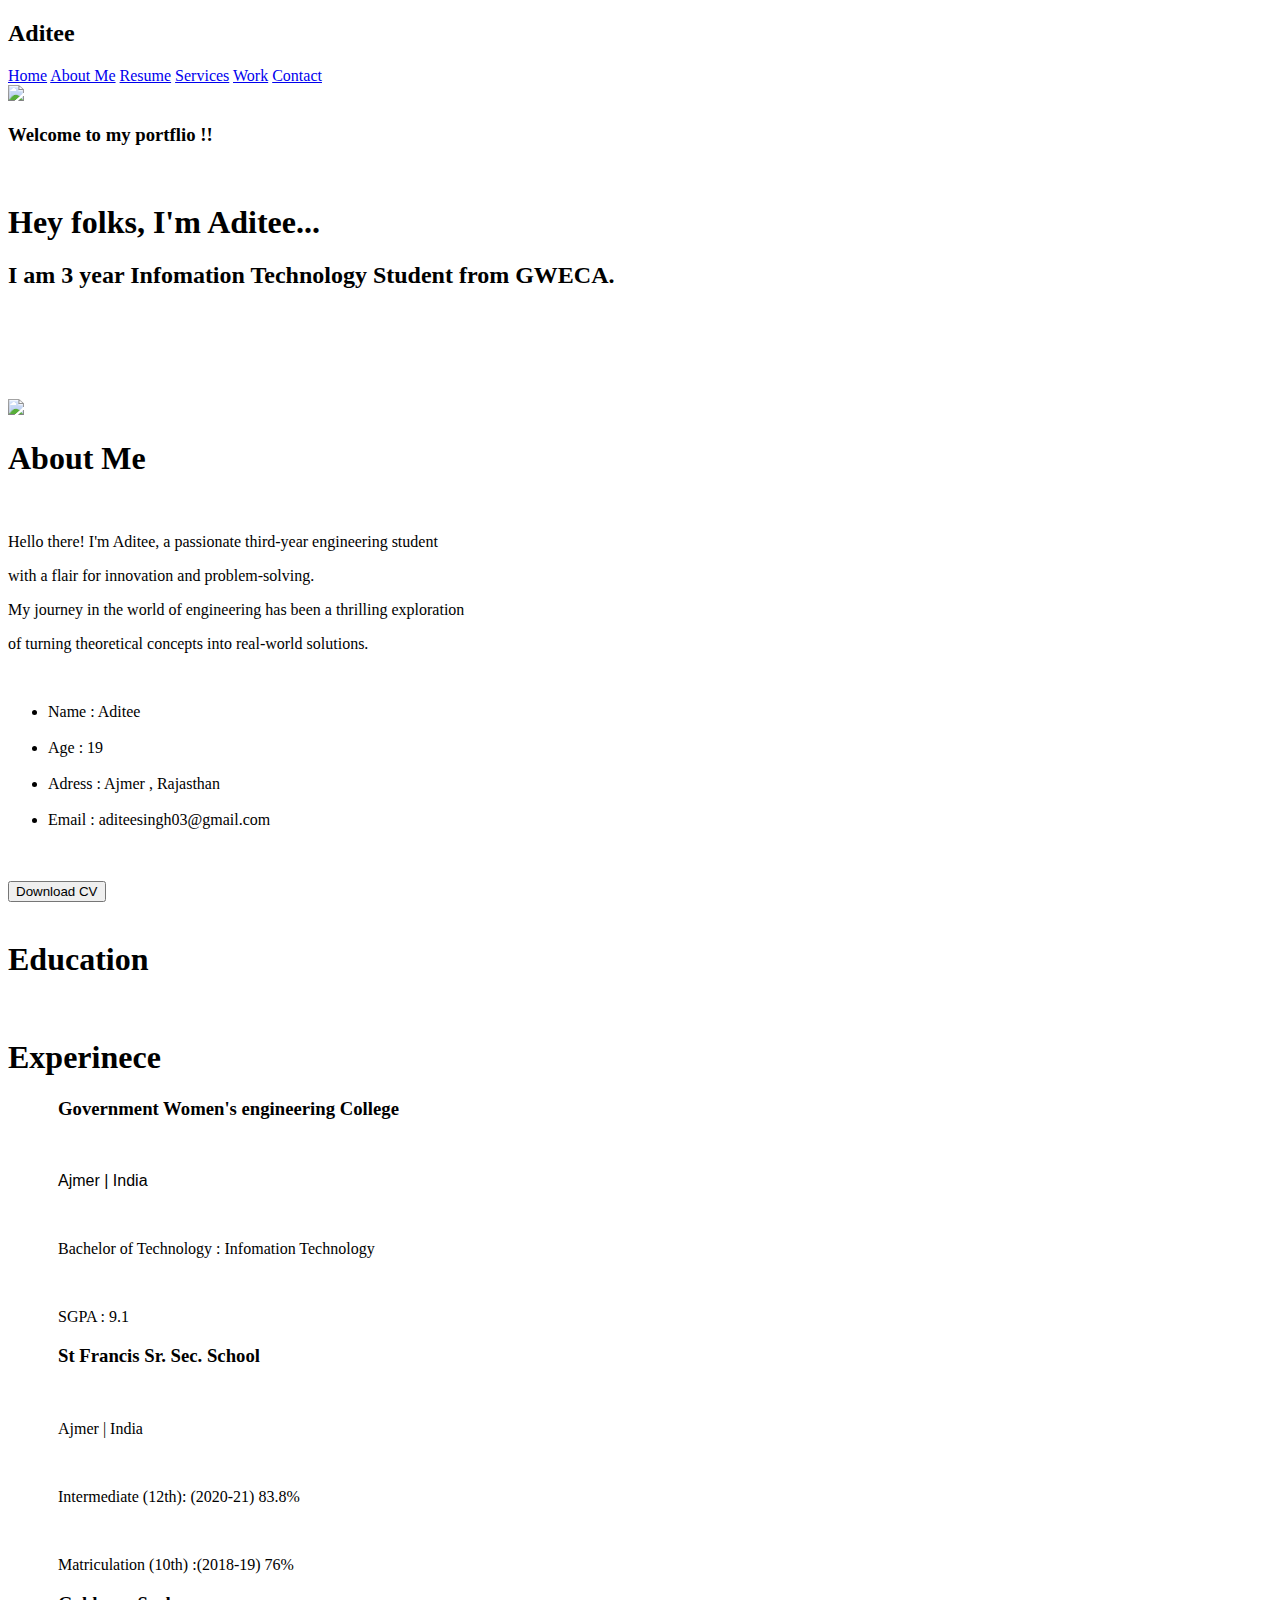
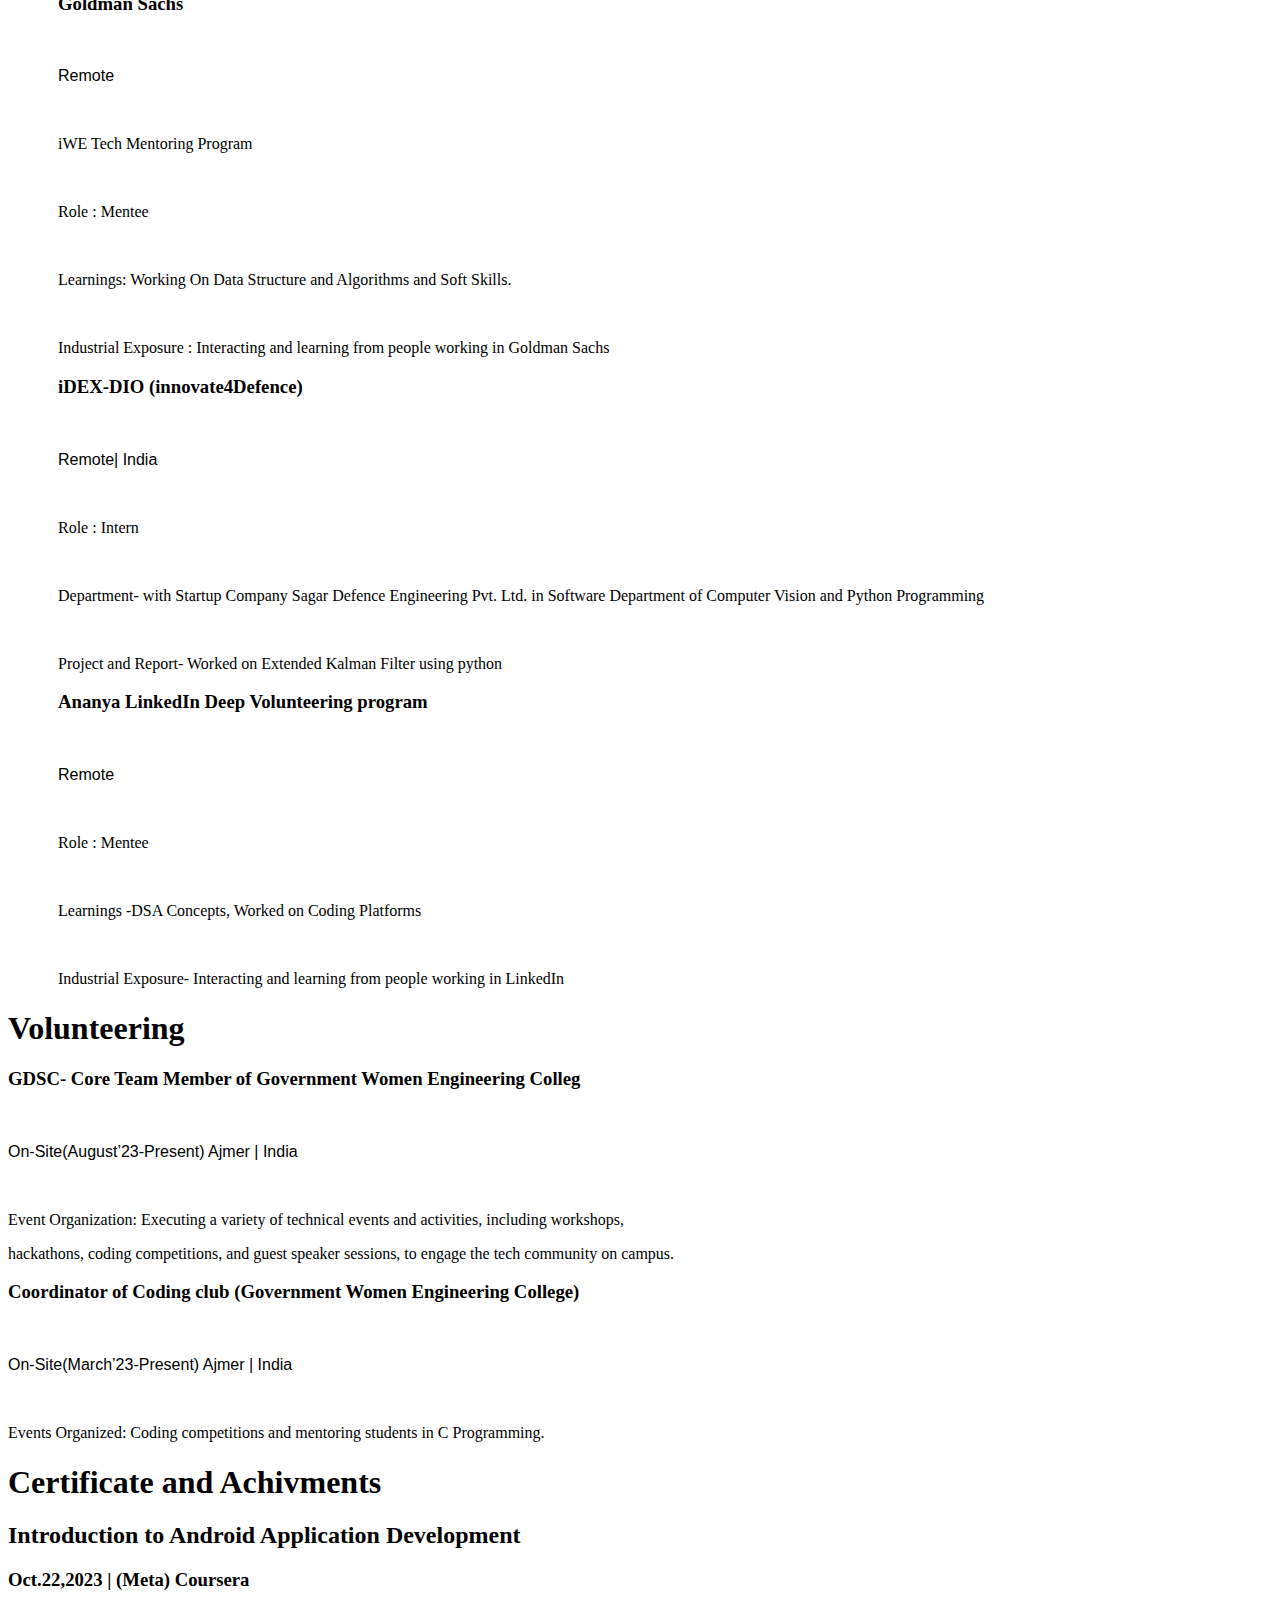
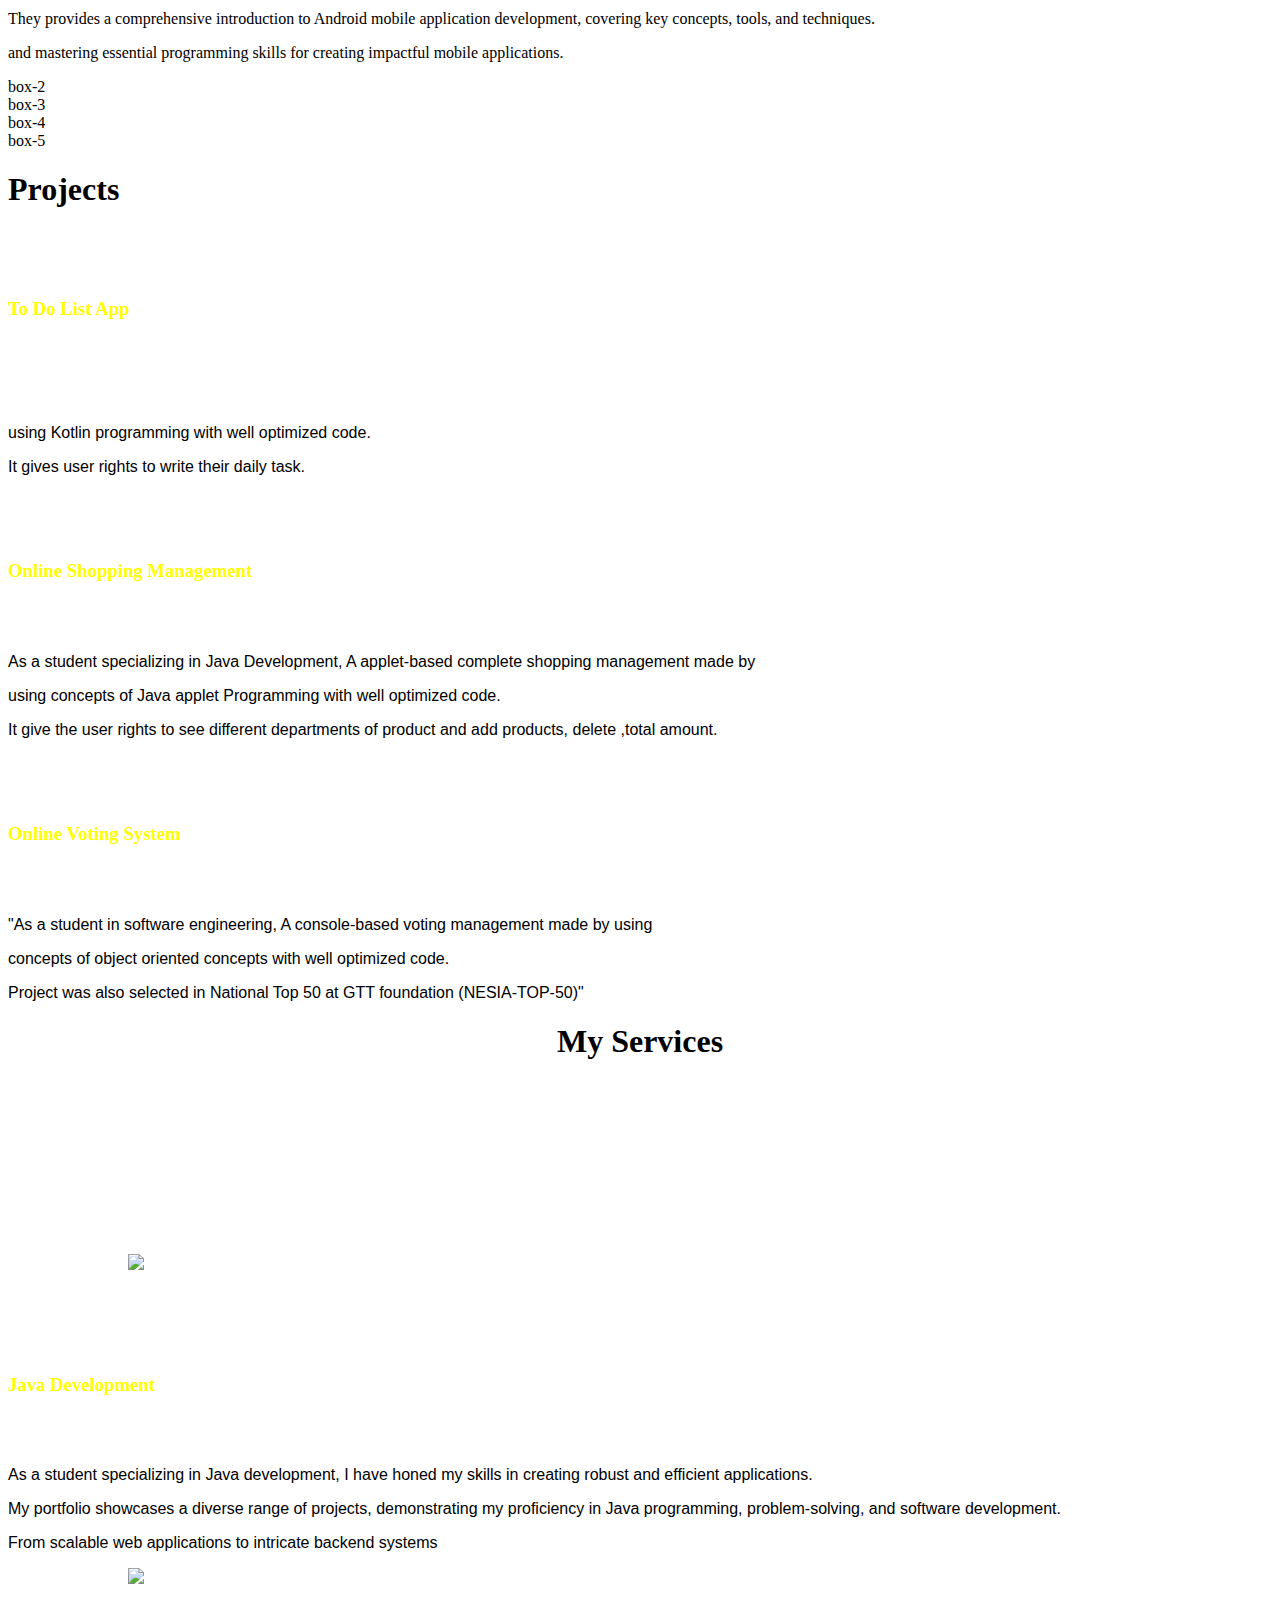
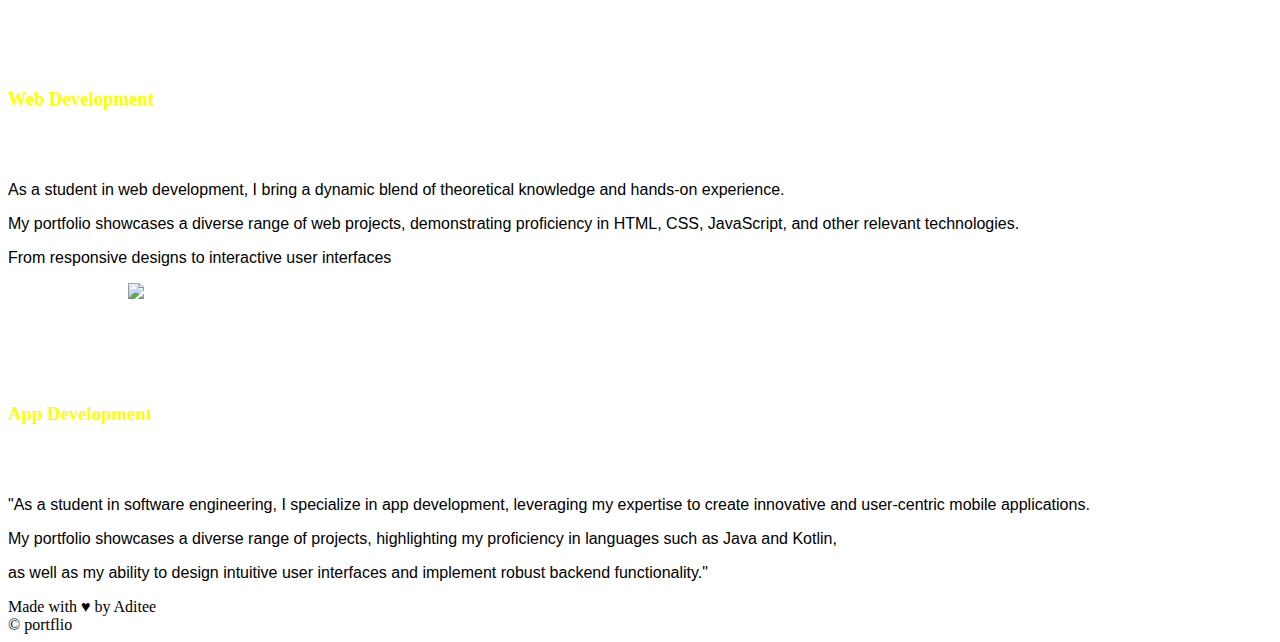
==== portfolio.html @ 66e88a64 "Create portfolio.html" ====
<!DOCTYPE html>
<html lang="en">

<head>
    <meta charset="UTF-8">
    <meta name="viewport" content="width=device-width, initial-scale=1.0">
    <title>Portflio</title>
    <link rel="stylesheet" href="https://cdnjs.cloudflare.com/ajax/libs/font-awesome/6.4.2/css/all.min.css" integrity="sha512-z3gLpd7yknf1YoNbCzqRKc4qyor8gaKU1qmn+CShxbuBusANI9QpRohGBreCFkKxLhei6S9CQXFEbbKuqLg0DA==" crossorigin="anonymous" referrerpolicy="no-referrer" />
    <link rel="stylesheet" href="portflio.css">
</head>

<body>
    <header>

        <div id="navbar">
            <div class="container">
                <h2>Aditee</h2>
                <a  href="portflio.html">Home</a>
                <a  href="portflio.html">About Me</a>
                <a  href="portflio.html">Resume</a>
                <a href="portflio.html">Services</a>
                <a  href="portflio.html">Work</a>
                <a  href="portflio.html">Contact </a>
            </div>
        </div>
    </header> <main>
        <div id="intro">
            <img class="photo" src="InShot_20230827_181554012.jpg"> 
           <h3>Welcome to my portflio !!</h3>
           <br>
           <h1>Hey folks, I'm Aditee...</h1>
           <h2>I am 3 year Infomation Technology Student from GWECA.</h2>
           <br>
           <br>
           <br>
           <br>
           <a id="logo" href="https://github.com/gitaditee" width="10px"><i class="fa-brands fa-github fa-2xl" style="color: #ffea00;" ></i></a>
           <a id="logo" href="https://www.linkedin.com/in/aditee-7a380923a/" width="10px"><i class="fa-brands fa-linkedin fa-2xl" style="color: #fdf408;"></i></a>
           <a id="logo"href="https://www.google.com/"><i class="fa-brands fa-instagram fa-2xl" style="color: #fbff00; margin-left: 10px;"></i></a>
           <a id="logo"href="https://www.google.com/"><i class="fa-brands fa-x-twitter fa-2xl" style="color: #fbff00; margin-left: 10px;"></i></a>
           <!-- about me part -->
        </div>
        <div class="about"> 
        <div id="frame_img" class="frame">
            <img src="image - Copy.jpg" height="600px">
          </div>
        <div id="about">
             <div>
            <h1 id="about_me" >About Me</h1>
             </div>
            <br>
            
            <p>Hello there! I'm Aditee, a passionate third-year engineering student</p>
                <p>with a flair for innovation and problem-solving.</p>
                <p>My journey in the world of engineering has been a thrilling exploration</p>
                <p>of turning theoretical concepts into real-world solutions.</p>
                <br>
                <ul>
                    <li>Name   : Aditee</li>
                    <br>
                    <li>Age    : 19</li>
                    <br>
                    <li>Adress : Ajmer , Rajasthan</li>
                   <br>
                    <li>Email  : aditeesingh03@gmail.com</li>
                    <br>
                    </li>
                 </ul>
                
                <br>
                <a href="https://www.google.com/" target="_main"><button id="cv">Download CV</button></a>
        </div>
        </div>
       
        <!-- experinece part -->
        
        <div class="exp" id="exp">
            <i class="fa-solid fa-briefcase fa-2xl" style="color: #fae500; margin-left: 200px;"></i>
            <h1>Education </h1>
            
            <i class="fa-solid fa-graduation-cap fa-2xl" style="color: #ffea00; margin-left: 200px;"></i>
            <h1>Experinece</h1>
            
        </div>
        <div class="vl">
            <!-- image -->
            <!-- <i class="fa-solid fa-circle-dot fa-xl" style="color: #f3f708;"></i> -->
        <div class="vl1">
            <div class="card" id="clg" style=" margin-left: 50px;">
                <h3>Government Women's engineering College </h3>
                <br>
                <p style="font-family: 'Segoe UI', Tahoma, Geneva, Verdana, sans-serif;">Ajmer | India</p>
                <br>
                <p>Bachelor of Technology : Infomation Technology</p>
                <br>
                <p>SGPA : 9.1</p>
                <p></p>
            </div>
            <div class="card" id="schl" style=" margin-left: 50px;">
                <h3>St Francis Sr. Sec. School</h3>
                <br>
                <p>Ajmer | India</p>
                <br><p>Intermediate (12th): (2020-21) 83.8%</p>
                <br>
                <p>Matriculation (10th) :(2018-19) 76%</p>
            </div>
        </div>
        
        <div class="vl2">
            <div class="card" id="gs" style=" margin-left: 50px;">
                <h3>Goldman Sachs </h3>
                <br>
                <p style="font-family: 'Segoe UI', Tahoma, Geneva, Verdana, sans-serif;">Remote</p>
                <br>
                <p>iWE Tech Mentoring Program</p>
                <br>
                <p>Role : Mentee</p>
                <br>
                <p>Learnings: Working On Data Structure and Algorithms and Soft Skills.</p>   
                <br>
                <p> Industrial Exposure : Interacting and learning from people working in Goldman Sachs</p>
                
            </div>
            <div class="card" id="gs" style=" margin-left: 50px;">
                <h3>iDEX-DIO (innovate4Defence)</h3>
                <br>
                <p style="font-family: 'Segoe UI', Tahoma, Geneva, Verdana, sans-serif;">Remote| India</p>
                <br>
                <p>Role : Intern</p>
                <br>
                <p>Department- with Startup Company Sagar Defence Engineering Pvt. Ltd. in Software Department of Computer Vision and Python Programming </p>
                <br><p>Project and Report- Worked on Extended Kalman Filter using python</p>
            </div>
            <div class="card" id="gs" style=" margin-left: 50px;">
                <h3>Ananya LinkedIn Deep Volunteering program </h3>
                <br>
                <p style="font-family: 'Segoe UI', Tahoma, Geneva, Verdana, sans-serif;">Remote</p>
                <br>
                <p>Role : Mentee</p>
                <br>
                <p>Learnings -DSA Concepts, Worked on Coding Platforms</p>
                <br>
                <p>Industrial Exposure- Interacting and learning from people working in LinkedIn</p>
                <p></p>
            </div>
        </div>
        </div>
        <h1 id="v">Volunteering</h1>
        <div  class="voluntre"id="voluntre">
            
            <div class="card" id="vol">
                <h3>GDSC- Core Team Member of Government Women Engineering Colleg</h3>
                <br>
                <p style="font-family: 'Segoe UI', Tahoma, Geneva, Verdana, sans-serif;"> On-Site(August’23-Present) Ajmer | India</p>
                <br>
                <p>Event Organization: Executing a variety of technical events and activities, including workshops, </p>
                <p>hackathons, coding competitions, and guest speaker sessions, to engage the tech community on campus.</p>
        </div>
        <div class="card" id="vol">
            <h3>Coordinator of Coding club (Government Women Engineering College) </h3>
            <br>
            <p style="font-family: 'Segoe UI', Tahoma, Geneva, Verdana, sans-serif;">On-Site(March’23-Present) Ajmer | India </p>
            <br>
    
            <p>Events Organized: Coding competitions and mentoring students in C Programming.</p>
    </div>
        </div>
        <!-- certificate and achivments -->
        <div id="certificate"> 
            <h1 id="certi">Certificate and Achivments</h1>
            <div class="wrapper">
               <div class="item"> 
                <div class="app">
                <i class="fa-brands fa-meta fa-2xl" style="color: #0a64ff;"></i>
                <h2>Introduction to Android Application Development </h2>
               </div>

                <h3>Oct.22,2023  |  (Meta) Coursera</h3>
                 <p>They provides a comprehensive introduction to Android mobile application development, covering key concepts, tools, and techniques.</p>
                <p> and mastering essential programming skills for creating impactful mobile applications.</p> 
                
               </div>
               <div class="item"> box-2</div>
               <div class="item"> box-3</div>
               <div class="item"> box-4</div>
               <div class="item"> box-5</div>
            </div>
        </div>
        <!-- projects -->
        <div id="projects">
          <h1 id="project">Projects</h1>
<div class="card" id="todolist"> <i class="fa-solid fa-list fa-2xl" style="color: #fbff00; margin-left:10px; margin-top: 50px;" ></i>
    <br>
    <h3 style="color: yellow; margin-top: 50px;">To Do List App</h3>
    <br>
    <br>
    <p style="font-family: 'Segoe UI', Tahoma, Geneva, Verdana, sans-serif; color: white;">As a student specializing in Java development, A complete to do list app made by 
    <p style="font-family: 'Segoe UI', Tahoma, Geneva, Verdana, sans-serif;"> using Kotlin programming with well optimized code. 
    <p style="font-family: 'Segoe UI', Tahoma, Geneva, Verdana, sans-serif;"> It gives user rights to write their daily task.</p>
 </div>
 <div class="card" id="todolist">
    <i class="fa-solid fa-cart-shopping fa-2xl" style="color: #ffea00; margin-left:10px; margin-top: 50px;"></i>
    <br>
    <h3 style="color: yellow;margin-top: 50px;">Online Shopping Management </h3>
    <br>
    <br>
    <p style="font-family: 'Segoe UI', Tahoma, Geneva, Verdana, sans-serif;"> As a student specializing in Java Development, A applet-based complete shopping management made by    </p>
    <p style="font-family:'Segoe UI', Tahoma, Geneva, Verdana, sans-serif;">using concepts of Java applet Programming with well optimized code.  </p>
    <p style="font-family: 'Segoe UI', Tahoma, Geneva, Verdana, sans-serif;"> It give the user rights to see different departments of product and add products, delete ,total amount.</p>
</div>

<div  class="card" id="todolist">
  
    <i class="fa-solid fa-person-booth fa-2xl" style="color: #fbff00;  margin-left:10px; margin-top: 50px;"></i>
    <br>
    <h3 style="color: yellow; margin-top: 50px;">Online Voting System</h3>
    <br>
    <br>
    <p style="font-family: 'Segoe UI', Tahoma, Geneva, Verdana, sans-serif;">"As a student in software engineering, A console-based voting management made by using  </p>
    <p style="font-family: 'Segoe UI', Tahoma, Geneva, Verdana, sans-serif;"> concepts of object oriented concepts with well optimized code. </p> 
    <p style="font-family: 'Segoe UI', Tahoma, Geneva, Verdana, sans-serif;">Project was also selected in National Top 50 at GTT foundation (NESIA-TOP-50)"</p>
</div>
        </div>
        <!-- services part -->
        <div>
            <h1 id="my_service" style="text-align: center;"> My Services</h1>
            <br>
            <p style="color: white; margin-left: 400px;">As a dedicated student, I bring a passion for innovation and a strong foundation in core engineering principles.</p>
                <p style="color: white; margin-left: 500px;"> Eager to apply my skills and contribute to cutting-edge projects,</p>
                    <p style="color: white; margin-left: 500px;"> I am committed to delivering excellence in every aspect of my work.</p>
            </div>
            <div class="services">
           
                <br>
                <br>
             <div class="card" id="java">
                <img id="java_logo"src="Untitled design (1).png" style="margin-left: 120px;">
                <br>
                <h3 style="color: yellow; margin-top: 100px;">Java Development</h3>
                <br>
                <br>
                <p style="font-family: 'Segoe UI', Tahoma, Geneva, Verdana, sans-serif;">As a student specializing in Java development, I have honed my skills in creating robust and efficient applications.
                <p style="font-family: 'Segoe UI', Tahoma, Geneva, Verdana, sans-serif;"> My portfolio showcases a diverse range of projects, demonstrating my proficiency in Java programming, problem-solving, and software development.
                <p style="font-family: 'Segoe UI', Tahoma, Geneva, Verdana, sans-serif;"> From scalable web applications to intricate backend systems</p>
             </div>
             <div class="card" >
                <img id="webd"src="Untitled design (3).png" style="margin-left: 120px;">
                <br>
                <h3 style="color: yellow;margin-top: 100px;">Web Development</h3>
                <br>
                <br>
                <p style="font-family: 'Segoe UI', Tahoma, Geneva, Verdana, sans-serif;">As a student in web development, I bring a dynamic blend of theoretical knowledge and hands-on experience.</p>
                <p style="font-family:'Segoe UI', Tahoma, Geneva, Verdana, sans-serif;"> My portfolio showcases a diverse range of web projects, demonstrating proficiency in HTML, CSS, JavaScript, and other relevant technologies.</p>
                <p style="font-family: 'Segoe UI', Tahoma, Geneva, Verdana, sans-serif;"> From responsive designs to interactive user interfaces</p>
            </div>
            
            <div  class="card">
               <img id="appd"src="Untitled design (4).png" style="margin-left:120px ;">
                <br>
                <h3 style="color: yellow; margin-top: 100px;">App Development</h3>
                <br>
                <br>
                <p style="font-family: 'Segoe UI', Tahoma, Geneva, Verdana, sans-serif;">"As a student in software engineering, I specialize in app development, leveraging my expertise to create innovative and user-centric mobile applications.</p>
                <p style="font-family: 'Segoe UI', Tahoma, Geneva, Verdana, sans-serif;"> My portfolio showcases a diverse range of projects, highlighting my proficiency in languages such as Java and Kotlin,</p> 
                <p style="font-family: 'Segoe UI', Tahoma, Geneva, Verdana, sans-serif;">as well as my ability to design intuitive user interfaces and implement robust backend functionality."</p>
            </div> 
    
            </div>
    </main>
    
     <footer> Made with &hearts; by Aditee
        <br>
        &#169; portflio
        
    </footer> 
</body>

</html>
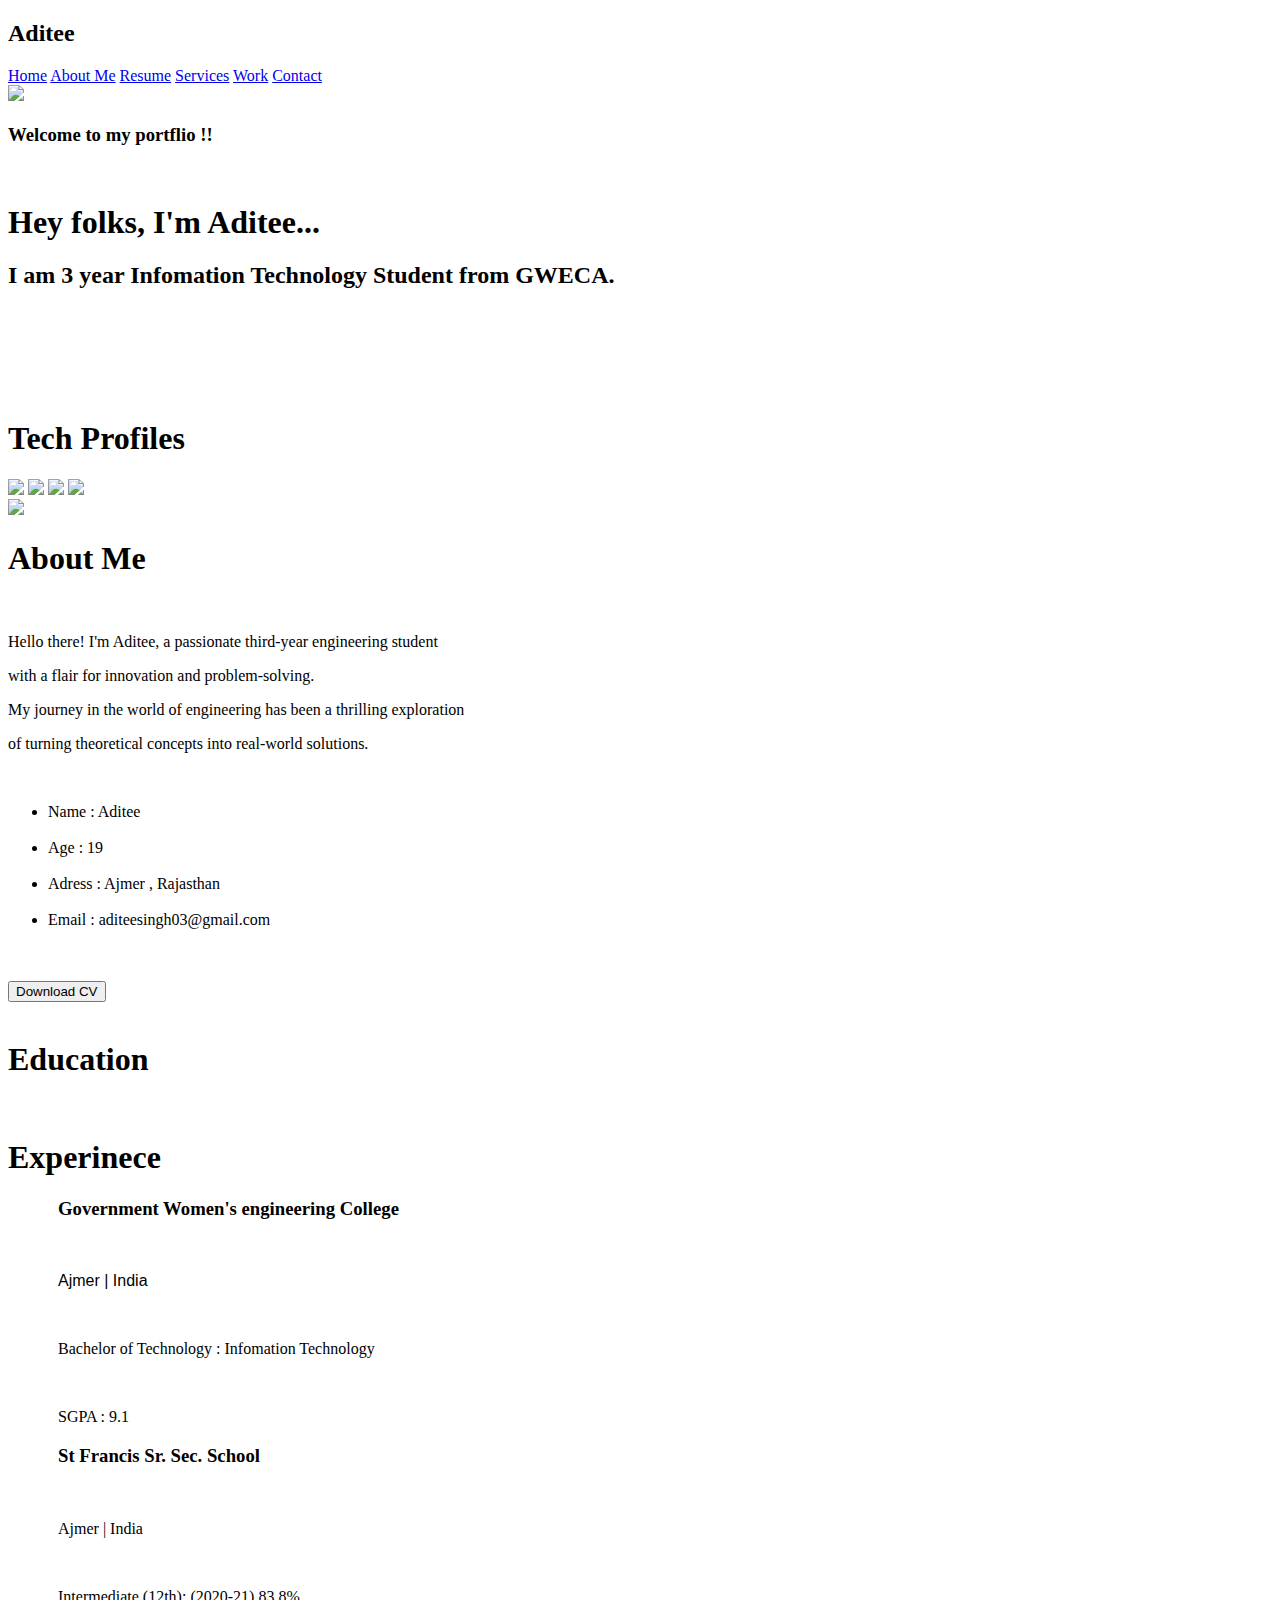
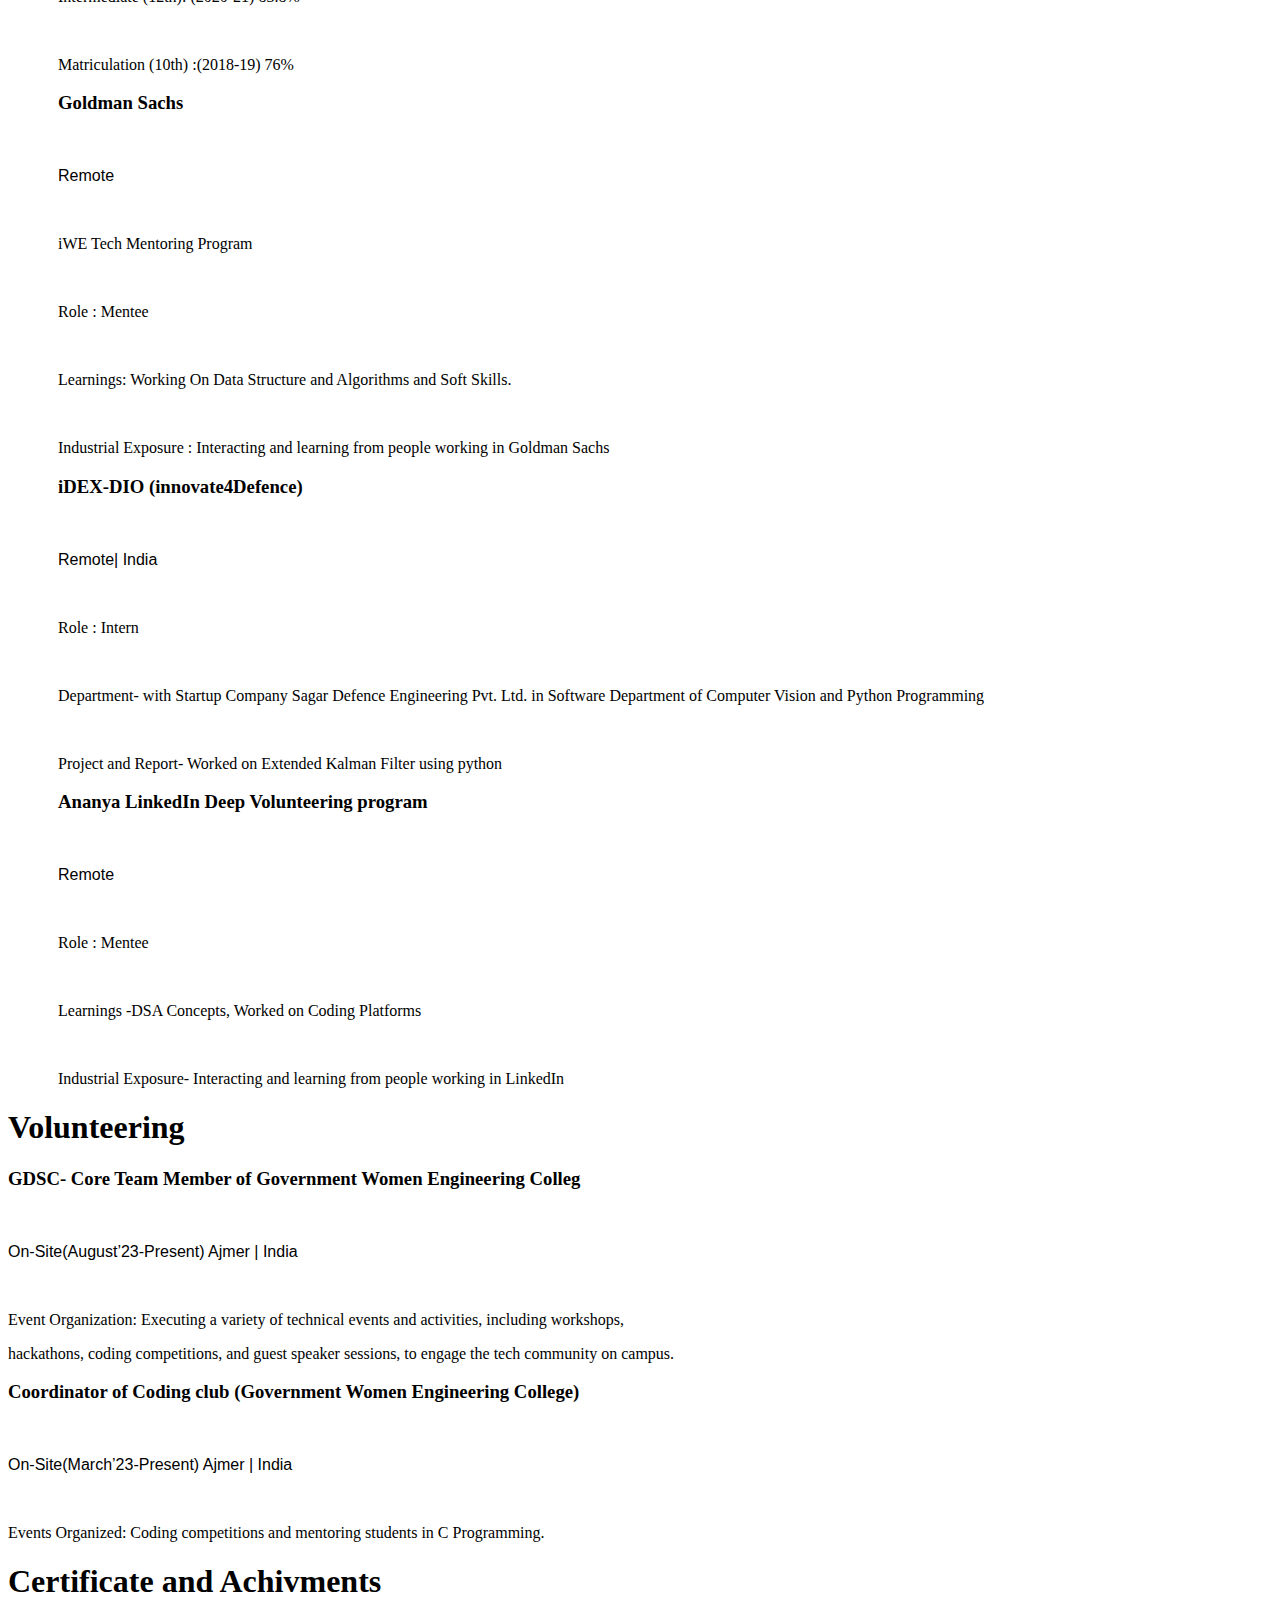
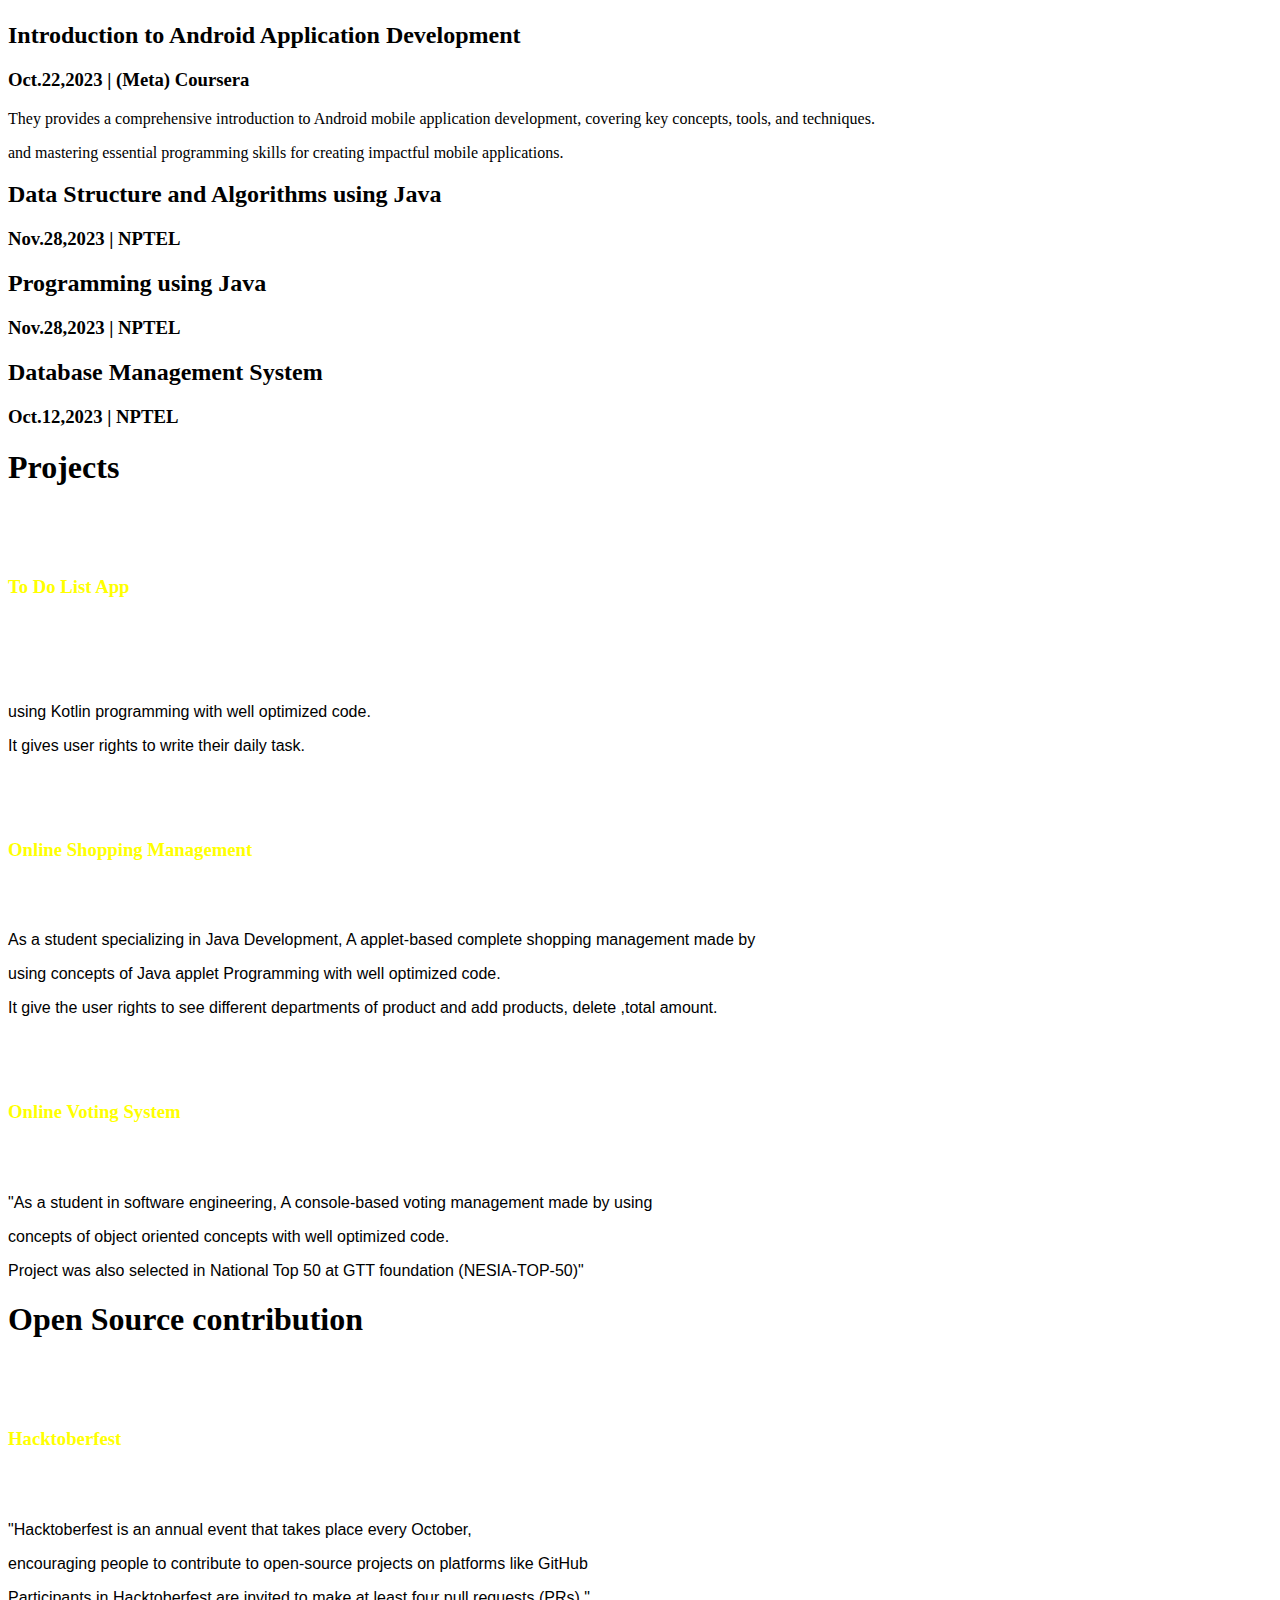
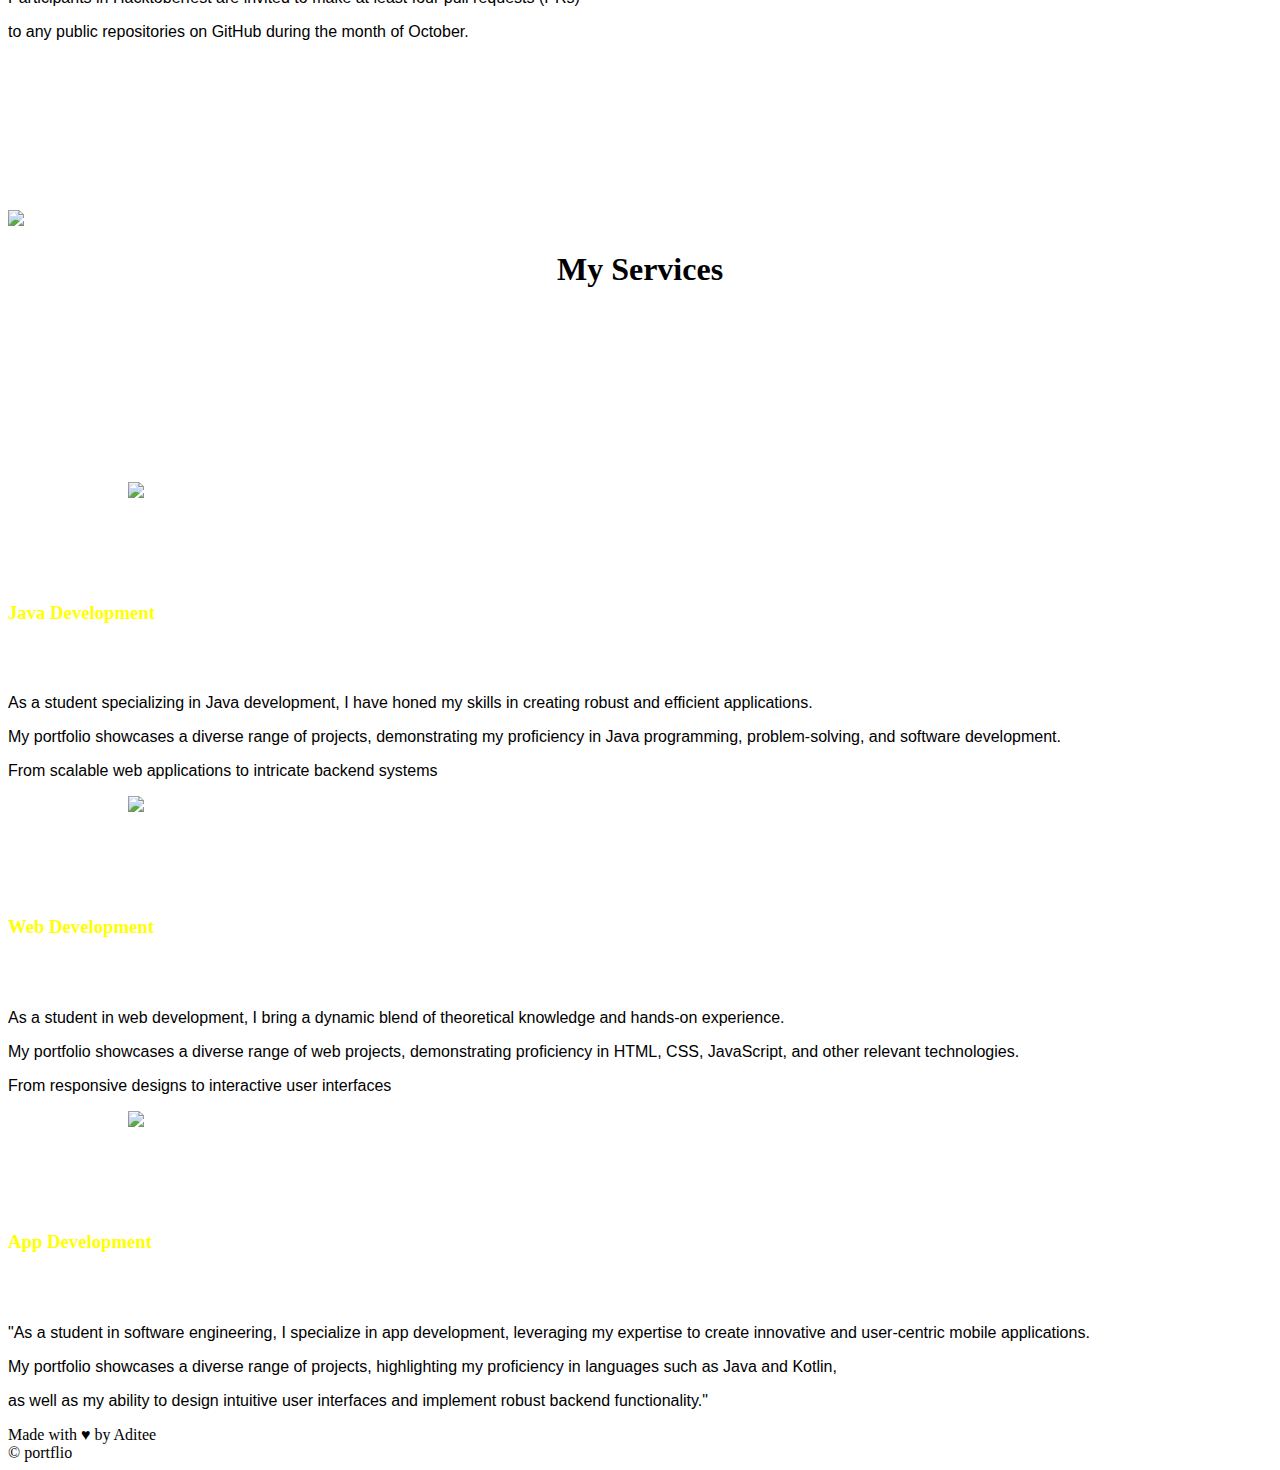
==== commit e96ad253: "Update portfolio.html" ====
--- a/portfolio.html
+++ b/portfolio.html
@@ -38,8 +38,18 @@
            <a id="logo" href="https://www.linkedin.com/in/aditee-7a380923a/" width="10px"><i class="fa-brands fa-linkedin fa-2xl" style="color: #fdf408;"></i></a>
            <a id="logo"href="https://www.google.com/"><i class="fa-brands fa-instagram fa-2xl" style="color: #fbff00; margin-left: 10px;"></i></a>
            <a id="logo"href="https://www.google.com/"><i class="fa-brands fa-x-twitter fa-2xl" style="color: #fbff00; margin-left: 10px;"></i></a>
-           <!-- about me part -->
-        </div>
+          
+        </div>
+        <!-- profiles part -->
+            <div class="profile">
+                <h1 id="techp"> Tech Profiles</h1>
+                <a id="logo" href="https://auth.geeksforgeeks.org/user/21itgjti" width="10px"><img id="gfg"src="GeeksForGeeks.jpg"></a>
+             
+                <a id="logo" href="https://leetcode.com/21it01/" width="10px"><img id="gfg" src="leetcode.jpeg"></a>
+             <a id="logo" href="https://www.hackerrank.com/profile/21it0110" width="10px"><img id="gfg" src="hackerank.jpeg"></a>
+             <a id="logo" href="https://github.com/gitaditee" width="10px"><img id="gfg" src="git.jpeg"></a>
+            </div>
+         <!-- about me part -->
         <div class="about"> 
         <div id="frame_img" class="frame">
             <img src="image - Copy.jpg" height="600px">
@@ -170,20 +180,28 @@
             <h1 id="certi">Certificate and Achivments</h1>
             <div class="wrapper">
                <div class="item"> 
-                <div class="app">
                 <i class="fa-brands fa-meta fa-2xl" style="color: #0a64ff;"></i>
                 <h2>Introduction to Android Application Development </h2>
-               </div>
-
-                <h3>Oct.22,2023  |  (Meta) Coursera</h3>
+                 <h3>Oct.22,2023  |  (Meta) Coursera</h3>
                  <p>They provides a comprehensive introduction to Android mobile application development, covering key concepts, tools, and techniques.</p>
                 <p> and mastering essential programming skills for creating impactful mobile applications.</p> 
                 
                </div>
-               <div class="item"> box-2</div>
-               <div class="item"> box-3</div>
-               <div class="item"> box-4</div>
-               <div class="item"> box-5</div>
+               <div class="item"> 
+                <i class="fa-brands fa-java fa-2xl" style="color: #fafe06;"></i>
+                <h2>Data Structure and Algorithms using Java</h2>
+                <h3>Nov.28,2023  |  NPTEL</h3>
+               </div>
+               <div class="item"> 
+                <i class="fa-brands fa-java fa-2xl" style="color: #fafe06;"></i>
+                <h2>Programming using Java</h2>
+                <h3>Nov.28,2023  |  NPTEL</h3>
+               </div>
+               <div class="item"> 
+                <i class="fa-solid fa-database fa-2xl" style="color: #fcf403;"></i>
+                <h2>Database Management System </h2>
+                <h3>Oct.12,2023  |  NPTEL</h3>
+               </div>
             </div>
         </div>
         <!-- projects -->
@@ -220,6 +238,24 @@
     <p style="font-family: 'Segoe UI', Tahoma, Geneva, Verdana, sans-serif;"> concepts of object oriented concepts with well optimized code. </p> 
     <p style="font-family: 'Segoe UI', Tahoma, Geneva, Verdana, sans-serif;">Project was also selected in National Top 50 at GTT foundation (NESIA-TOP-50)"</p>
 </div>
+        </div>
+        <!-- hacktoberfest -->
+        <div id="hackt">
+            <h1 id="opens">Open Source contribution</h1>
+            <div  class="card" id="todolist" style=" height: 450px; margin-top: 10px;">
+  
+                <i class="fa-solid fa-code-pull-request fa-2xl" style="color: #fbff00; margin-left:10px; margin-top: 50px;"></i>
+                <br>
+                <h3 style="color: yellow; margin-top: 50px;">Hacktoberfest</h3>
+                <br>
+                <br>
+                <p style="font-family: 'Segoe UI', Tahoma, Geneva, Verdana, sans-serif;">"Hacktoberfest is an annual event that takes place every October,  </p>
+                <p style="font-family: 'Segoe UI', Tahoma, Geneva, Verdana, sans-serif;"> encouraging people to contribute to open-source projects on platforms like GitHub </p> 
+                <p style="font-family: 'Segoe UI', Tahoma, Geneva, Verdana, sans-serif;">Participants in Hacktoberfest are invited to make at least four pull requests (PRs) "</p>
+               <p style="font-family: 'Segoe UI', Tahoma, Geneva, Verdana, sans-serif;">to any public repositories on GitHub during the month of October.</p>
+            </div>
+            <img id="digital"src="IMG_20231203_124449.jpg">
+          
         </div>
         <!-- services part -->
         <div>
